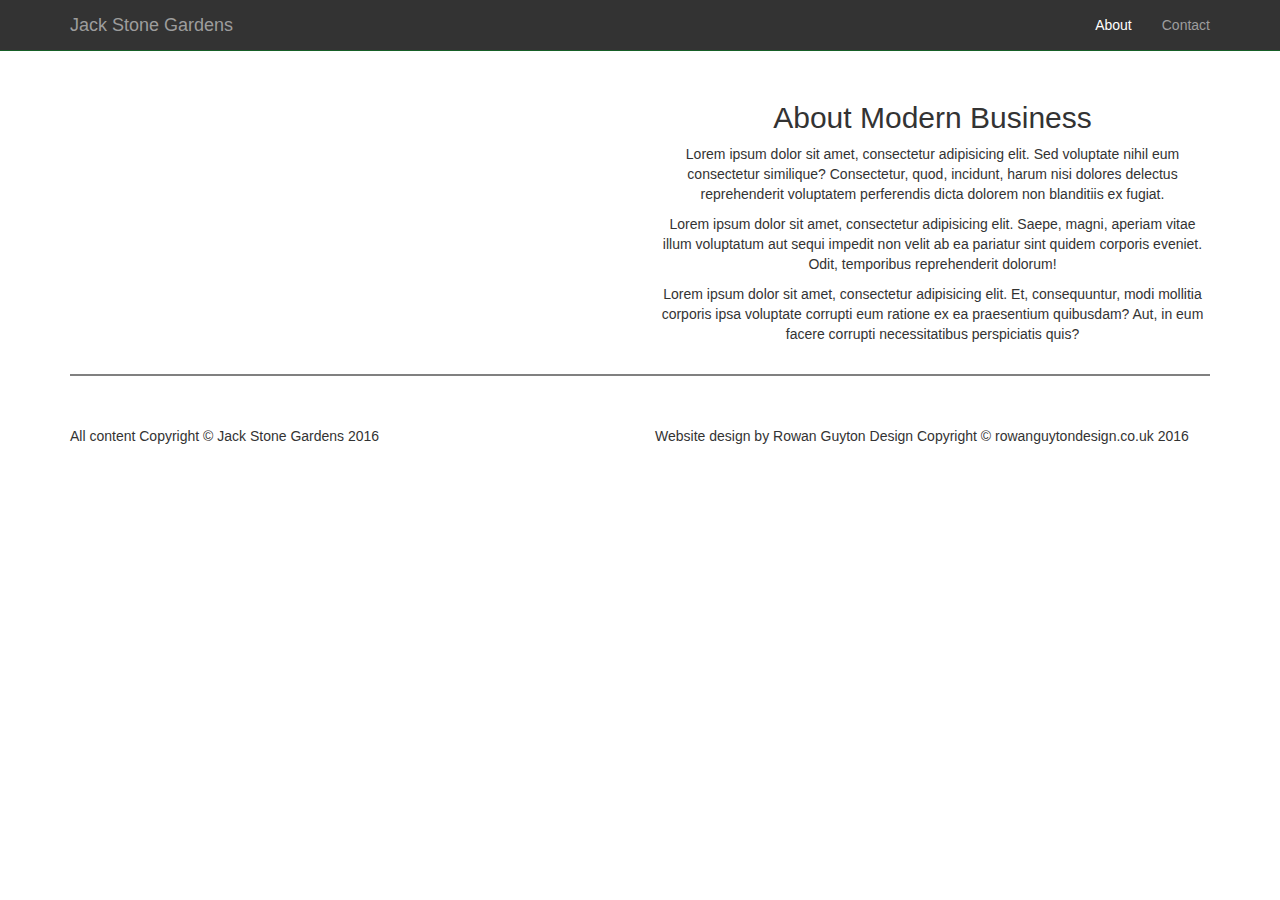
==== about.html @ 571d2875 "Testing JackStoneGardens Website" ====
<!DOCTYPE html>
<html lang="en">

<head>

    <meta charset="utf-8">
    <meta http-equiv="X-UA-Compatible" content="IE=edge">
    <meta name="viewport" content="width=device-width, initial-scale=1">
    <meta name="description" content="">
    <meta name="author" content="">

    <title>Modern Business - Start Bootstrap Template</title>

    <!-- Bootstrap Core CSS -->
    <link href="css/bootstrap.min.css" rel="stylesheet">

    <!-- Custom CSS -->
    <link href="css/modern-business.css" rel="stylesheet">

    <!-- Custom Fonts -->
    <link href="font-awesome/css/font-awesome.min.css" rel="stylesheet" type="text/css">

    <!-- HTML5 Shim and Respond.js IE8 support of HTML5 elements and media queries -->
    <!-- WARNING: Respond.js doesn't work if you view the page via file:// -->
    <!--[if lt IE 9]>
        <script src="https://oss.maxcdn.com/libs/html5shiv/3.7.0/html5shiv.js"></script>
        <script src="https://oss.maxcdn.com/libs/respond.js/1.4.2/respond.min.js"></script>
    <![endif]-->

</head>

<body>

    <!-- Navigation -->
    <nav class="navbar navbar-inverse navbar-fixed-top" role="navigation">
        <div class="container">
            <!-- Brand and toggle get grouped for better mobile display -->
            <div class="navbar-header">
                <button type="button" class="navbar-toggle" data-toggle="collapse" data-target="#bs-example-navbar-collapse-1">
                    <span class="sr-only">Toggle navigation</span>
                    <span class="icon-bar"></span>
                    <span class="icon-bar"></span>
                    <span class="icon-bar"></span>
                </button>
                <a class="navbar-brand" href="index.html">Jack Stone Gardens</a>
            </div>
            <!-- Collect the nav links, forms, and other content for toggling -->
            <div class="collapse navbar-collapse" id="bs-example-navbar-collapse-1">
                <ul class="nav navbar-nav navbar-right">
                    <li class="active">
                        <a href="about.html">About</a>
                    </li>
                    
                    <li>
                        <a href="contact.html">Contact</a>
                    </li>
                
               
              
                </ul>
            </div>
            <!-- /.navbar-collapse -->
        </div>
        <!-- /.container -->
    </nav>

    <!-- Page Content -->
    <div class="container">

        <!-- Page Heading/Breadcrumbs -->
        <div class="row">
            <div class="col-lg-12">
               
                
            </div>
        </div>
        <!-- /.row -->

        <!-- Intro Content -->
        <div class="row about text-center">
            <div class="col-md-6">
                <img class="img-responsive" src="http://placehold.it/750x450" alt="">
            </div>
            <div class="col-md-6">
                <h2>About Modern Business</h2>
                <p>Lorem ipsum dolor sit amet, consectetur adipisicing elit. Sed voluptate nihil eum consectetur similique? Consectetur, quod, incidunt, harum nisi dolores delectus reprehenderit voluptatem perferendis dicta dolorem non blanditiis ex fugiat.</p>
                <p>Lorem ipsum dolor sit amet, consectetur adipisicing elit. Saepe, magni, aperiam vitae illum voluptatum aut sequi impedit non velit ab ea pariatur sint quidem corporis eveniet. Odit, temporibus reprehenderit dolorum!</p>
                <p>Lorem ipsum dolor sit amet, consectetur adipisicing elit. Et, consequuntur, modi mollitia corporis ipsa voluptate corrupti eum ratione ex ea praesentium quibusdam? Aut, in eum facere corrupti necessitatibus perspiciatis quis?</p>
            </div>
        </div>
        <!-- /.row -->

        <!-- Team Members -->
        
        <!-- /.row -->

        <!-- Our Customers -->
  
        <!-- /.row -->

        <hr>

        <!-- Footer -->
       <footer>
            <div class="row">
                <div class="col-lg-6">
                    <p>All content Copyright &copy; Jack Stone Gardens 2016</p>
                </div>
				<div class="col-lg-6">
                    <p>Website design by Rowan Guyton Design Copyright &copy; rowanguytondesign.co.uk 2016</p>
                </div>
            </div>
        </footer>

    </div>
    <!-- /.container -->

    <!-- jQuery -->
    <script src="js/jquery.js"></script>

    <!-- Bootstrap Core JavaScript -->
    <script src="js/bootstrap.min.js"></script>

</body>

</html>
---- css/modern-business.css ----
/*!
 * Start Bootstrap - Modern Business HTML Template (http://startbootstrap.com)
 * Code licensed under the Apache License v2.0.
 * For details, see http://www.apache.org/licenses/LICENSE-2.0.
 */

/* Global Styles */

html,
body {
    height: 100%;
}

body {
    padding-top: 50px; /* Required padding for .navbar-fixed-top. Remove if using .navbar-static-top. Change if height of navigation changes. */
}

hr {
	border: 1px solid;
}

.about {
		margin-top:30px;
}

.btn-primary {
	color:#fff;
	background-color: #73A786;
	border-color: #395234;
}

.btn-primary:hover, 
.btn-primary:focus {
	background-color: #395234;
	border-color: #395234;
}

.img-portfolio {
    margin-bottom: 30px;
}

.img-hover:hover {
    opacity: 0.8;
}

/* Home Page Carousel */

header.carousel {
    height: 50%;
}

header.carousel .item,
header.carousel .item.active,
header.carousel .carousel-inner {
    height: 100%;
}

header.carousel .fill {
    width: 100%;
    height: 100%;
    background-position: center;
    background-size: cover;
}

/* 404 Page Styles */

.error-404 {
    font-size: 100px;
}

/* Pricing Page Styles */

.panel-heading {
	background-color: #73A786;
	
}

.page-header {
	border-bottom:0px;
}

.price {
    display: block;
    font-size: 50px;
    line-height: 50px;
}

.price sup {
    top: -20px;
    left: 2px;
    font-size: 20px;
}

.period {
    display: block;
    font-style: italic;
}

/* Footer Styles */

footer {
    margin: 50px 0;
}

/* Responsive Styles */

@media(max-width:991px) {
    .customer-img,
    .img-related {
        margin-bottom: 30px;
    }
}

@media(max-width:767px) {
    .img-portfolio {
        margin-bottom: 15px;
    }

    header.carousel .carousel {
        height: 70%;
    }
}
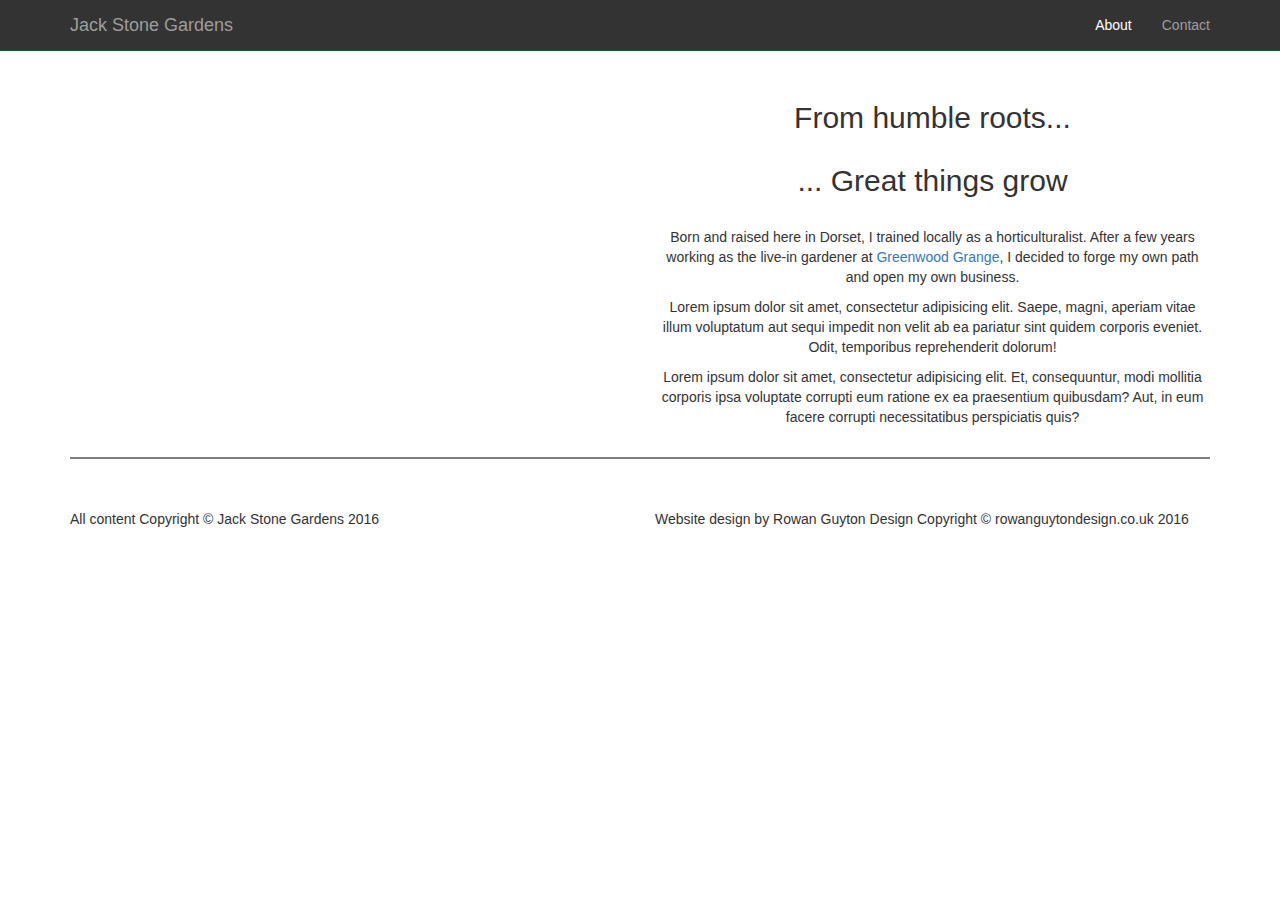
==== commit 5bd271d1: "changed-content-text" ====
--- a/about.html
+++ b/about.html
@@ -82,8 +82,9 @@
                 <img class="img-responsive" src="http://placehold.it/750x450" alt="">
             </div>
             <div class="col-md-6">
-                <h2>About Modern Business</h2>
-                <p>Lorem ipsum dolor sit amet, consectetur adipisicing elit. Sed voluptate nihil eum consectetur similique? Consectetur, quod, incidunt, harum nisi dolores delectus reprehenderit voluptatem perferendis dicta dolorem non blanditiis ex fugiat.</p>
+                <h2 class="about-blurb">From humble roots...</h2>
+				<h2 class="about-blurb">... Great things grow</h2>
+                <p>Born and raised here in Dorset, I trained locally as a horticulturalist. After a few years working as the live-in gardener at <a href="https://www.greenwoodgrange.co.uk/">Greenwood Grange</a>, I decided to forge my own path and open my own business. </p>
                 <p>Lorem ipsum dolor sit amet, consectetur adipisicing elit. Saepe, magni, aperiam vitae illum voluptatum aut sequi impedit non velit ab ea pariatur sint quidem corporis eveniet. Odit, temporibus reprehenderit dolorum!</p>
                 <p>Lorem ipsum dolor sit amet, consectetur adipisicing elit. Et, consequuntur, modi mollitia corporis ipsa voluptate corrupti eum ratione ex ea praesentium quibusdam? Aut, in eum facere corrupti necessitatibus perspiciatis quis?</p>
             </div>
--- a/css/modern-business.css
+++ b/css/modern-business.css
@@ -21,6 +21,10 @@
 
 .about {
 		margin-top:30px;
+}
+
+.about-blurb{
+	margin-bottom:30px;
 }
 
 .btn-primary {
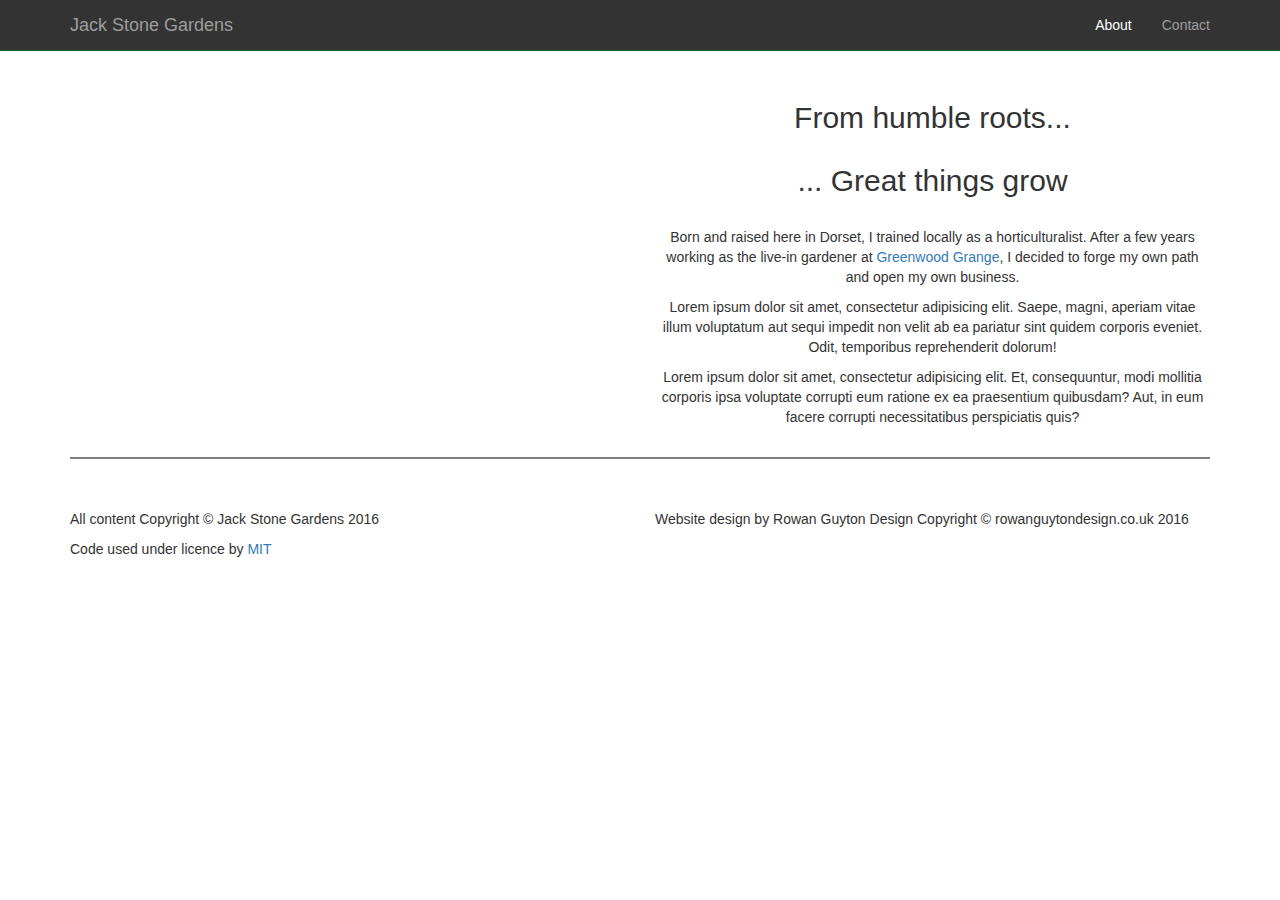
==== commit 7ae73ecf: "added-MIT-license-to-all-pages" ====
--- a/about.html
+++ b/about.html
@@ -110,6 +110,9 @@
 				<div class="col-lg-6">
                     <p>Website design by Rowan Guyton Design Copyright &copy; rowanguytondesign.co.uk 2016</p>
                 </div>
+				<div class="col-lg-12">
+					<p>Code used under licence by <a href="https://opensource.org/licenses/MIT">MIT</a></p>
+				</div>
             </div>
         </footer>
 
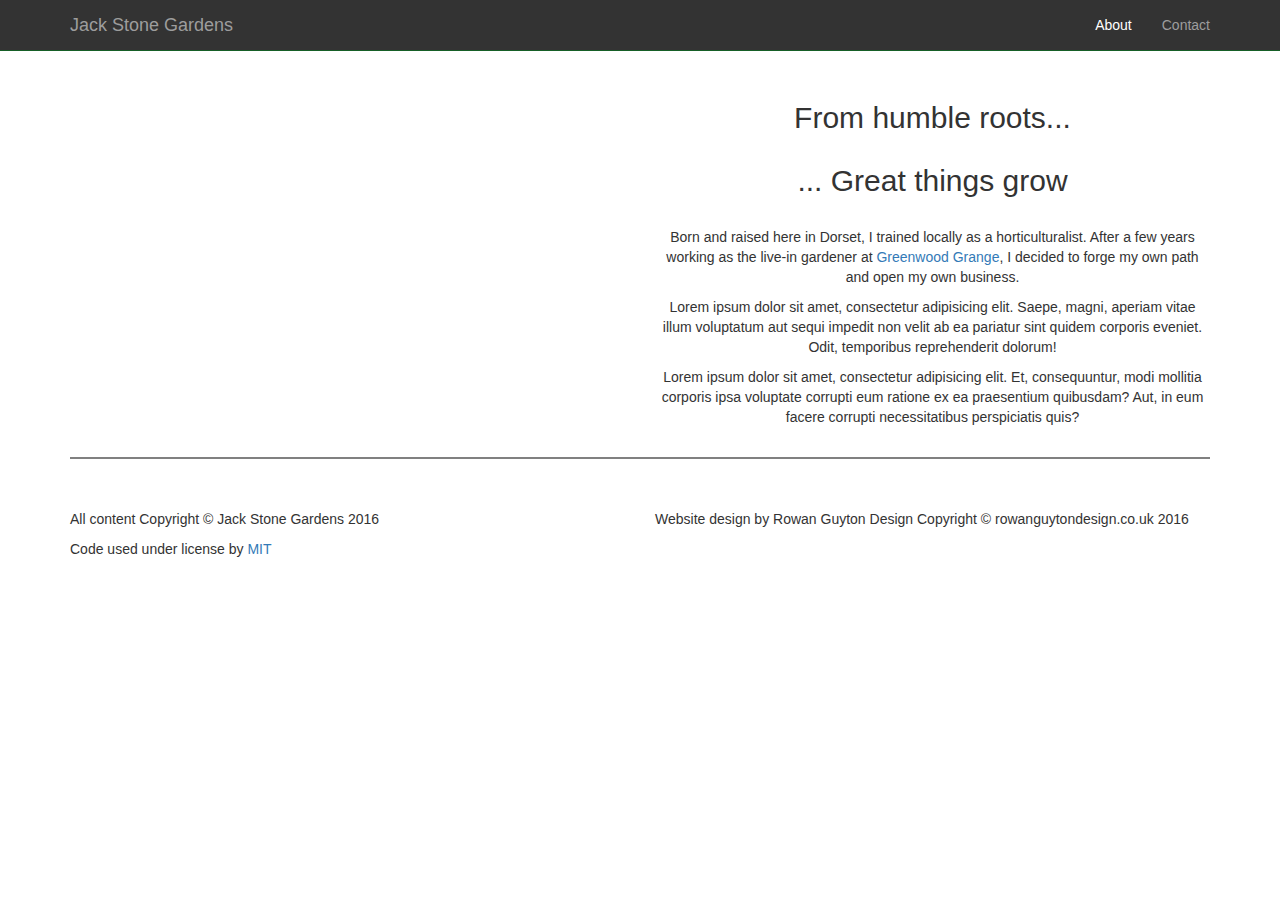
==== commit 2206f1a6: "changed-license-typo" ====
--- a/about.html
+++ b/about.html
@@ -111,7 +111,7 @@
                     <p>Website design by Rowan Guyton Design Copyright &copy; rowanguytondesign.co.uk 2016</p>
                 </div>
 				<div class="col-lg-12">
-					<p>Code used under licence by <a href="https://opensource.org/licenses/MIT">MIT</a></p>
+					<p>Code used under license by <a href="https://opensource.org/licenses/MIT">MIT</a></p>
 				</div>
             </div>
         </footer>
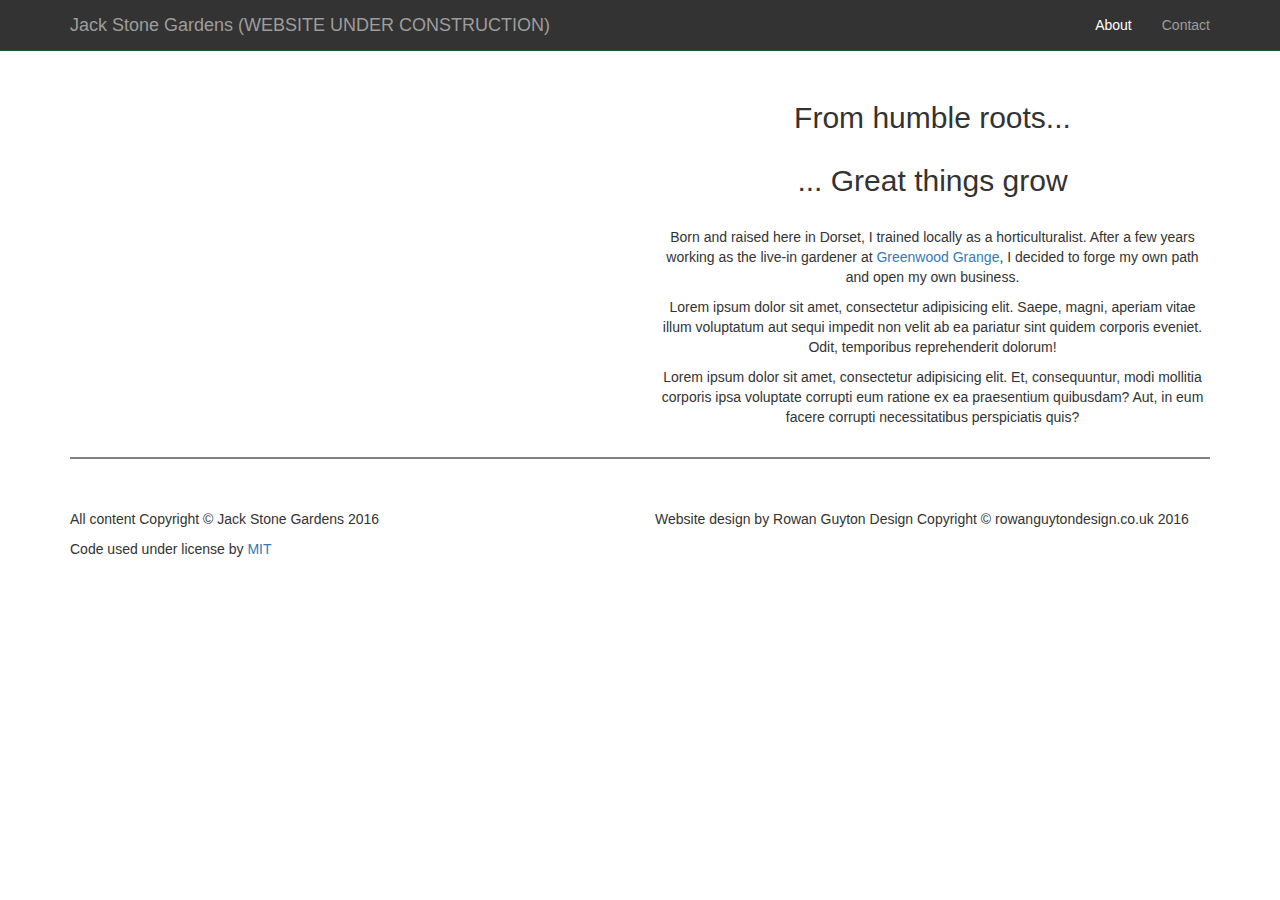
==== commit 04d49d25: "added original (self-taken) stock photos" ====
--- a/about.html
+++ b/about.html
@@ -9,7 +9,7 @@
     <meta name="description" content="">
     <meta name="author" content="">
 
-    <title>Modern Business - Start Bootstrap Template</title>
+    <title>Expert Gardener and Horticulturalist based in Dorchester, Dorset</title>
 
     <!-- Bootstrap Core CSS -->
     <link href="css/bootstrap.min.css" rel="stylesheet">
@@ -42,7 +42,7 @@
                     <span class="icon-bar"></span>
                     <span class="icon-bar"></span>
                 </button>
-                <a class="navbar-brand" href="index.html">Jack Stone Gardens</a>
+                <a class="navbar-brand" href="index.html">Jack Stone Gardens (WEBSITE UNDER CONSTRUCTION)</a>
             </div>
             <!-- Collect the nav links, forms, and other content for toggling -->
             <div class="collapse navbar-collapse" id="bs-example-navbar-collapse-1">
